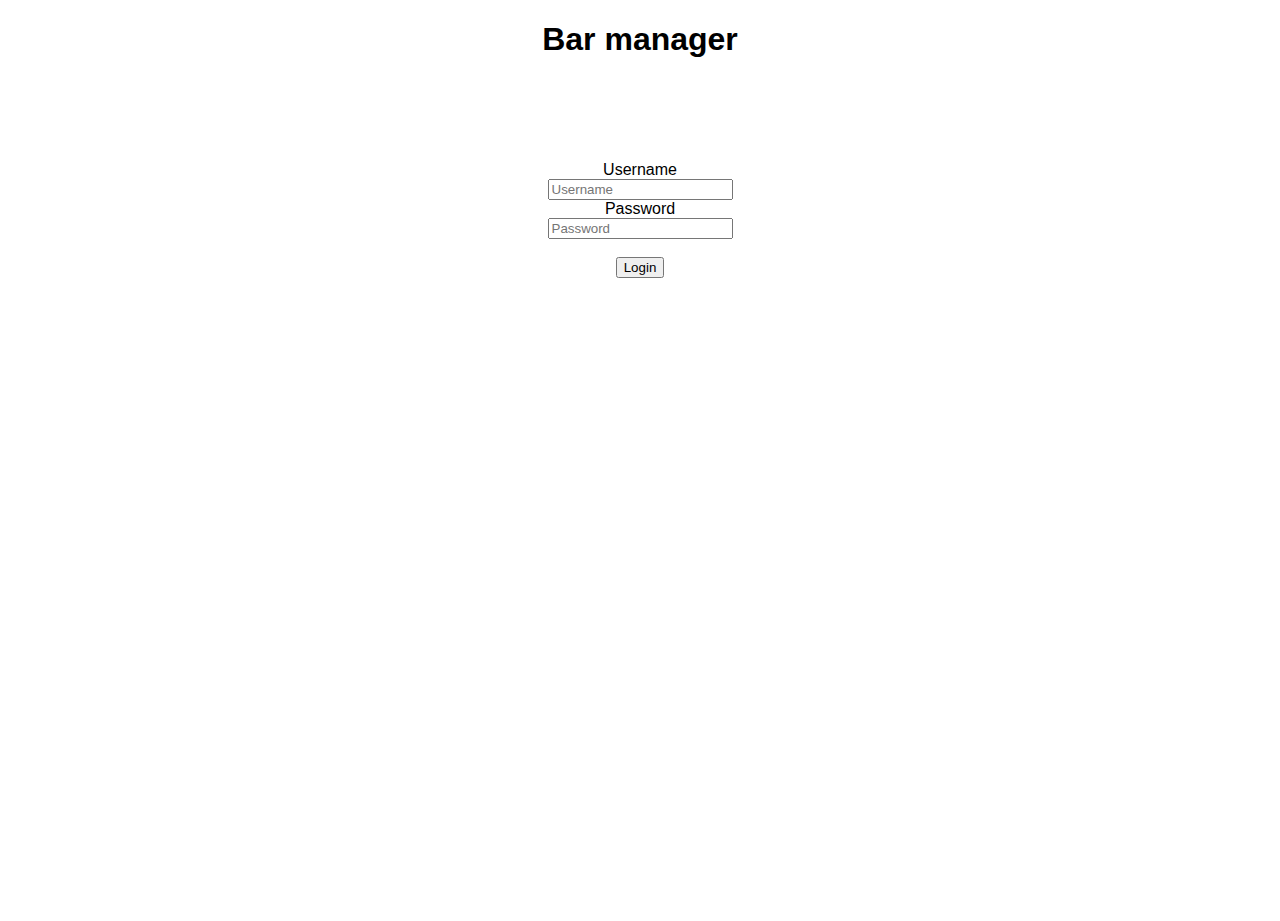
==== html/index.html @ 712846de "Refactoring" ====
<!DOCTYPE html>
<html lang="en">
<head>
  <meta charset="UTF-8">
  <title>Forside</title>

  <link rel="stylesheet" href="../css/stylesheet.css">

  <script src="../js/login.js" defer></script>
</head>
<body>

<div class="container-login">
  <h1>Bar manager</h1>
<form class="login-box" action="http://localhost:8080/api/users/verify" method="post" id="login-form">
<label for="username">Username</label><br>
  <input class="login-input" type="text" id="username" name="username" placeholder="Username" required><br>
  <label for="password">Password</label><br>
  <input class="login-input" type="text" id="password" name="password" placeholder="Password" required><br>
  <br>

  <button type="submit" id="submit" class="login-btn">Login</button>
</form>
</div>

</body>
</html>
---- css/stylesheet.css ----
html{
   height: 100%;
 }
:root {
  --background: white;
  --fontcolor: black;
}

body{
  margin: 0;
  font-family: Arial;
  background-color: var(--background);
  color: var(--fontcolor);
  height: 100%;
}

.container-table {
  margin: auto;
  width: 80%;
  text-align: center;
  float: right;
  height: 100%;

}
 .container-login{
   margin: auto;
   width: 80%;
   text-align: center;
 }
.nav-test {
  position:relative;
}

.login-box {
  margin-top: 10%;
}

.bar-list {
  list-style-type: none;
  text-decoration: none;
}

.drop-down{
  margin-left: 0%;
}

.logout-btn{
  margin-right: 1%;
}

.btn-update{
  float:left;
  margin-left: 1%;
}
.btn-add{
  float:right;
  margin-right: 1%;
}

#overlay {
 display: none;
 position: fixed;
 top: 0;
 bottom: 0;
 left: 0;
 right: 0;
 z-index: 1;
 background-color: rgba(0, 0, 0, 0.5);
}

.js-input {
 width: 100%;
 height: 25px;
 margin: auto auto 10px;
}

.tot-price{

}
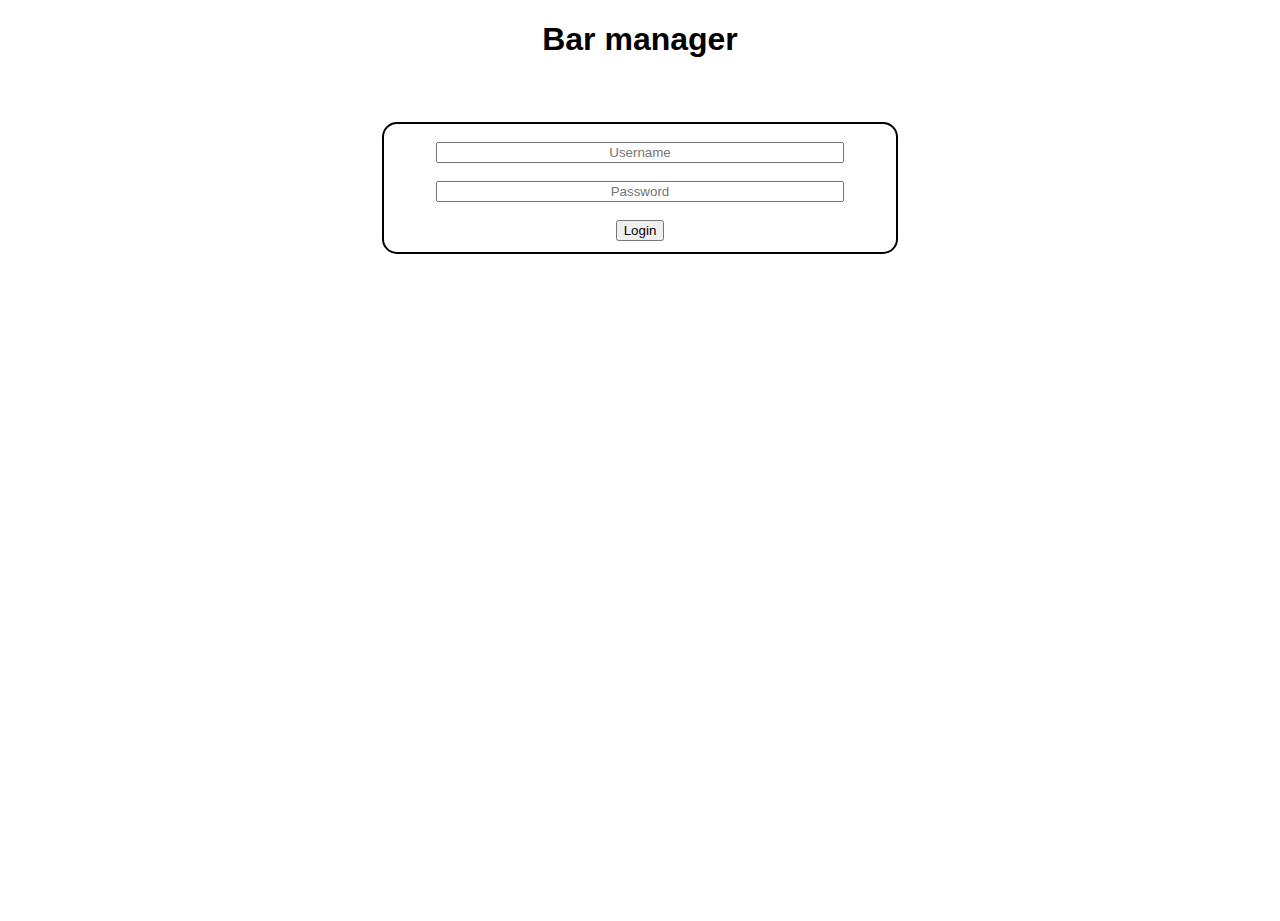
==== commit 5a69b532: "Login site update" ====
--- a/html/index.html
+++ b/html/index.html
@@ -5,13 +5,15 @@
   <title>Forside</title>
 
   <link rel="stylesheet" href="../css/stylesheet.css">
+  <link href="https://cdn.jsdelivr.net/npm/bootstrap@5.1.3/dist/css/bootstrap.min.css" rel="stylesheet" integrity="sha384-1BmE4kWBq78iYhFldvKuhfTAU6auU8tT94WrHftjDbrCEXSU1oBoqyl2QvZ6jIW3" crossorigin="anonymous">
+
 
   <script src="../js/login.js" defer></script>
 </head>
 <body>
+<h1 class="center">Bar manager</h1>
+<div class="container-login">
 
-<div class="container-login">
-  <h1>Bar manager</h1>
 <form class="login-box" action="http://localhost:8080/api/users/verify" method="post" id="login-form">
 <label for="username">Username</label><br>
   <input class="login-input" type="text" id="username" name="username" placeholder="Username" required><br>
@@ -19,7 +21,7 @@
   <input class="login-input" type="text" id="password" name="password" placeholder="Password" required><br>
   <br>
 
-  <button type="submit" id="submit" class="login-btn">Login</button>
+  <button type="submit" id="submit" class="liBtn btn btn-outline-dark ">Login</button>
 </form>
 </div>
 
--- a/css/stylesheet.css
+++ b/css/stylesheet.css
@@ -26,6 +26,7 @@
    margin: auto;
    width: 80%;
    text-align: center;
+   margin-top: 5%;
  }
 .nav-test {
   position:relative;
@@ -74,6 +75,30 @@
  margin: auto auto 10px;
 }
 
-.tot-price{
+.pointer{
+  cursor: pointer;
+}
 
+ .login-input {
+   width: 400px;
+   p1adding: 12px 20px;
+   margin: auto;
+   text-align: center;
+ }
+
+ .login-box {
+   border: solid black 2px;
+   border-radius: 15px;
+   margin: auto;
+   color: white;
+   width: 50%;
+   ;
+ }
+
+.liBtn{
+  margin-bottom: 2%;
 }
+
+.center{
+  text-align: center;
+}
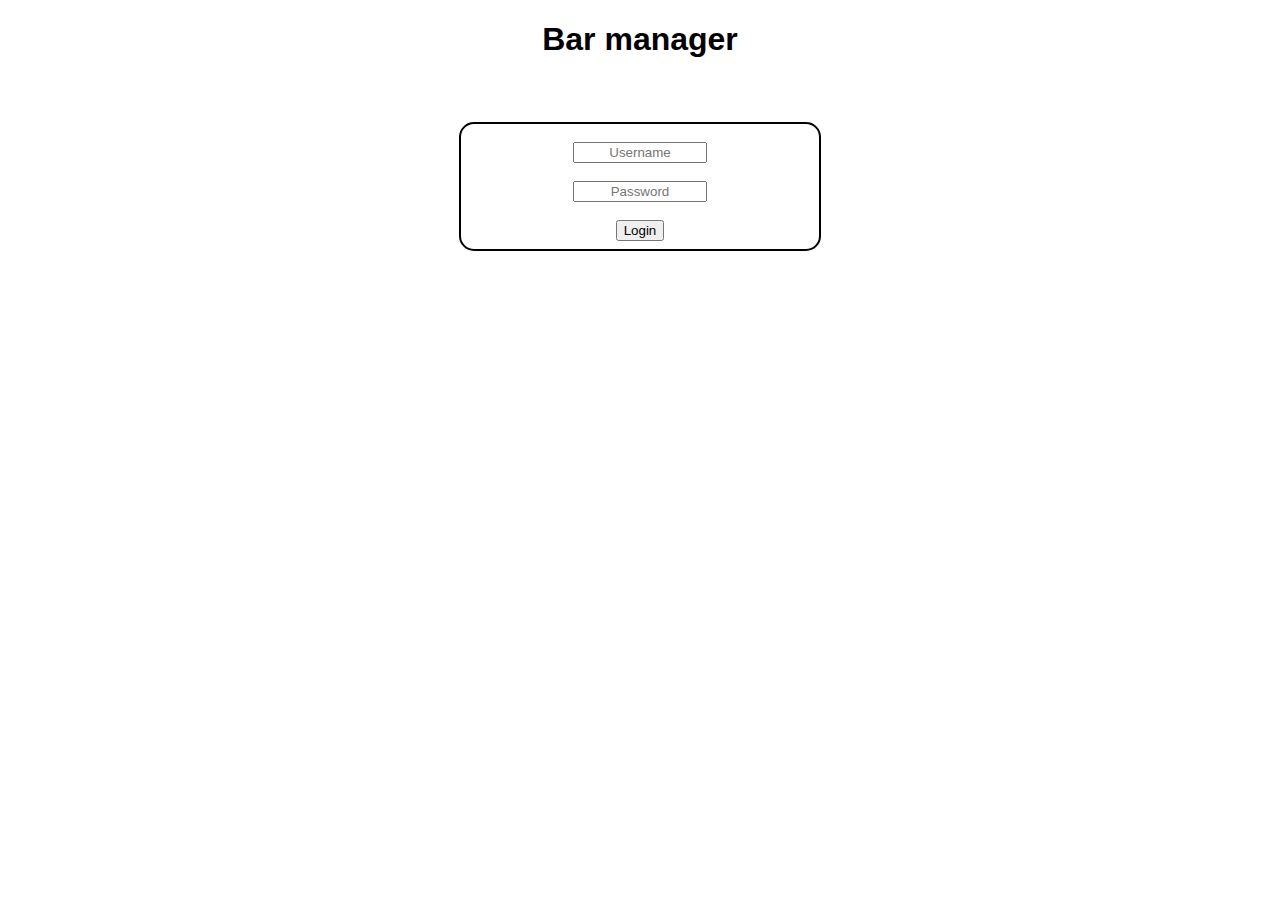
==== commit e862a4c1: "Simple fixes" ====
--- a/html/index.html
+++ b/html/index.html
@@ -2,7 +2,8 @@
 <html lang="en">
 <head>
   <meta charset="UTF-8">
-  <title>Forside</title>
+  <title>Frontpage</title>
+  <link rel = "icon" href = "https://cdn.picpng.com/beer/painting-beer-26151.png" type = "image/x-icon">
 
   <link rel="stylesheet" href="../css/stylesheet.css">
   <link href="https://cdn.jsdelivr.net/npm/bootstrap@5.1.3/dist/css/bootstrap.min.css" rel="stylesheet" integrity="sha384-1BmE4kWBq78iYhFldvKuhfTAU6auU8tT94WrHftjDbrCEXSU1oBoqyl2QvZ6jIW3" crossorigin="anonymous">
@@ -18,7 +19,7 @@
 <label for="username">Username</label><br>
   <input class="login-input" type="text" id="username" name="username" placeholder="Username" required><br>
   <label for="password">Password</label><br>
-  <input class="login-input" type="text" id="password" name="password" placeholder="Password" required><br>
+  <input class="login-input" type="password" id="password" name="password" placeholder="Password" required><br>
   <br>
 
   <button type="submit" id="submit" class="liBtn btn btn-outline-dark ">Login</button>
--- a/css/stylesheet.css
+++ b/css/stylesheet.css
@@ -32,6 +32,10 @@
   position:relative;
 }
 
+.nav-2{
+  display: inline;
+}
+
 .login-box {
   margin-top: 10%;
 }
@@ -58,6 +62,11 @@
   margin-right: 1%;
 }
 
+.btn-box {
+  height: 38px;
+  width: 200px;
+}
+
 #overlay {
  display: none;
  position: fixed;
@@ -80,7 +89,7 @@
 }
 
  .login-input {
-   width: 400px;
+   width: 35%;
    p1adding: 12px 20px;
    margin: auto;
    text-align: center;
@@ -91,7 +100,7 @@
    border-radius: 15px;
    margin: auto;
    color: white;
-   width: 50%;
+   width: 35%;
    ;
  }
 
@@ -102,3 +111,47 @@
 .center{
   text-align: center;
 }
+
+.search{
+  margin-top: 2%;
+  margin-left: 2%;
+  width: 700px;
+  float: left;
+}
+
+.btn-active{
+  float: right;
+  display: flex;
+  margin-top: 2%;
+  margin-right: 2%;
+}
+
+.canvas-container{
+  margin: 10% auto auto;
+  width: 60%;
+}
+
+
+.date{
+  color: white;
+  width: 100%;
+}
+
+.inp-fields{
+  padding: 20px;
+}
+
+.inp-child-1{
+  float:left;
+  width:20%;
+}
+
+ .inp-child-2{
+   float:left;
+   width:20%;
+ }
+
+ .inp-child-3{
+   float:left;
+   width:20%;
+ }
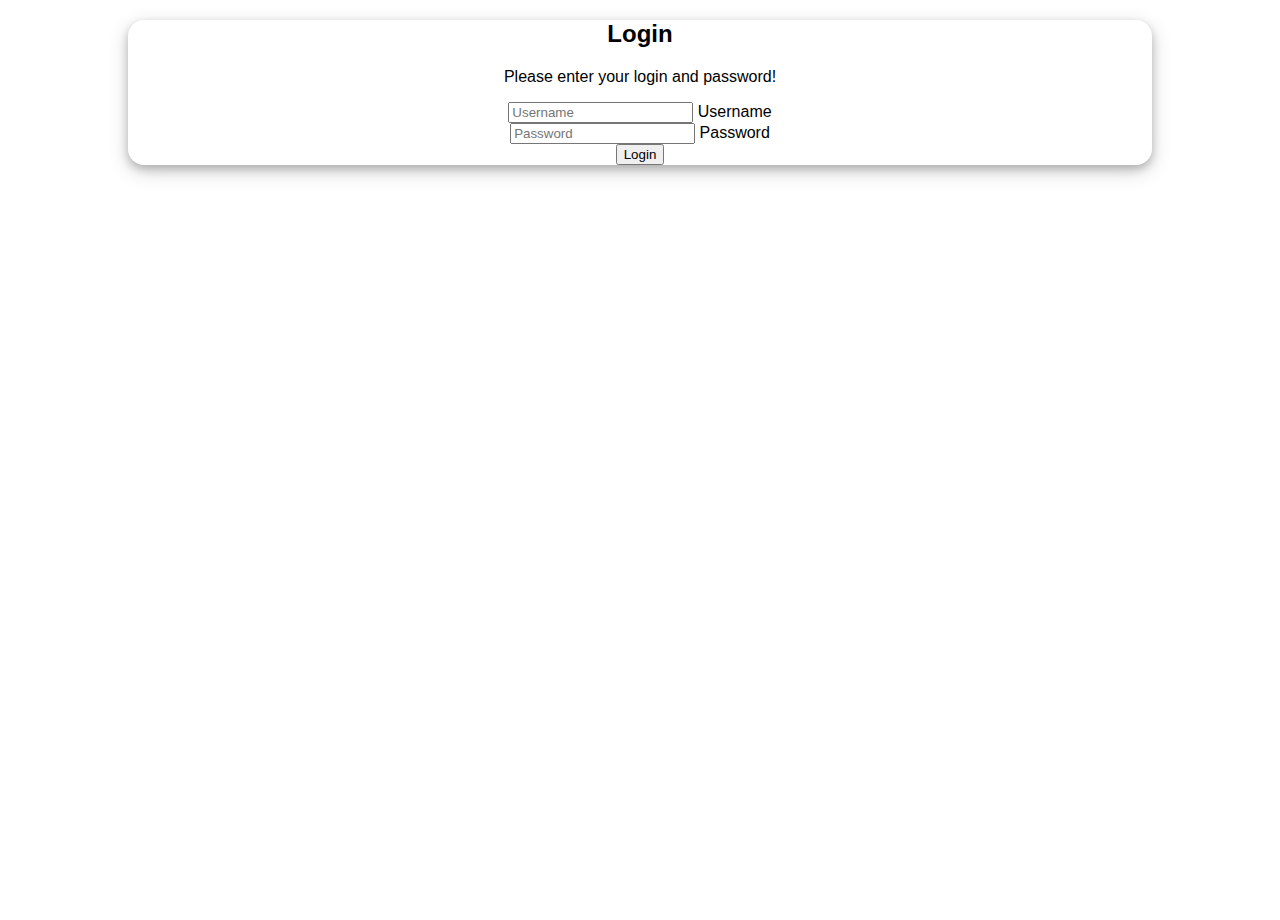
==== commit d8b7f1e4: "Login update" ====
--- a/html/index.html
+++ b/html/index.html
@@ -11,19 +11,46 @@
 
   <script src="../js/login.js" defer></script>
 </head>
-<body>
-<h1 class="center">Bar manager</h1>
+<body class="back">
 <div class="container-login">
 
-<form class="login-box" action="http://localhost:8080/api/users/verify" method="post" id="login-form">
-<label for="username">Username</label><br>
-  <input class="login-input" type="text" id="username" name="username" placeholder="Username" required><br>
-  <label for="password">Password</label><br>
-  <input class="login-input" type="password" id="password" name="password" placeholder="Password" required><br>
-  <br>
+  <section class="vh-100 gradient-custom">
+    <div class="container py-5 h-100">
+      <div class="row d-flex justify-content-center align-items-center h-100">
+        <div class="col-12 col-md-8 col-lg-6 col-xl-5">
+          <div class="card bg-dark text-white shadow" style="border-radius: 1rem;">
+            <div class="card-body p-5 text-center">
 
-  <button type="submit" id="submit" class="liBtn btn btn-outline-dark ">Login</button>
-</form>
+              <div class="mb-md-5 mt-md-4 pb-5">
+
+                <h2 class="fw-bold mb-2 text-uppercase">Login</h2>
+                <p class="text-white-50 mb-5">Please enter your login and password!</p>
+
+                <form action="http://localhost:8080/api/users/verify" method="post" id="login-form">
+                <div class="form-outline form-white mb-4">
+                  <input class="form-control form-control-lg" type="text" id="username" name="username" placeholder="Username"  />
+                  <label class="form-label" for="username">Username</label>
+                </div>
+
+                <div class="form-outline form-white mb-4">
+                  <input class="form-control form-control-lg" type="password" id="password" name="password" placeholder="Password" />
+                  <label class="form-label" for="password">Password</label>
+                </div>
+
+                  <button id="submit" class="btn btn-outline-light btn-lg px-5" type="submit">Login</button>
+                </form>
+
+
+
+              </div>
+
+            </div>
+          </div>
+        </div>
+      </div>
+    </div>
+  </section>
+
 </div>
 
 </body>
--- a/css/stylesheet.css
+++ b/css/stylesheet.css
@@ -22,22 +22,13 @@
   height: 100%;
 
 }
- .container-login{
-   margin: auto;
-   width: 80%;
-   text-align: center;
-   margin-top: 5%;
- }
+
 .nav-test {
   position:relative;
 }
 
 .nav-2{
   display: inline;
-}
-
-.login-box {
-  margin-top: 10%;
 }
 
 .bar-list {
@@ -78,6 +69,13 @@
  background-color: rgba(0, 0, 0, 0.5);
 }
 
+.back{
+  background-image: url("https://images.squarespace-cdn.com/content/v1/60e5e0bbc672c534b6589c39/1625697985171-R6XPDIOIHB2OOOHLTCP5/Nightlife.jpeg");
+  background-repeat: no-repeat;
+  background-attachment: fixed;
+  background-size: 100% 100%;
+}
+
 .js-input {
  width: 100%;
  height: 25px;
@@ -87,6 +85,18 @@
 .pointer{
   cursor: pointer;
 }
+
+ .container-login{
+   margin: auto;
+   width: 80%;
+   height: 100%;
+   text-align: center;
+ }
+
+ .shadow{
+   box-shadow: 0 4px 8px 0 rgba(0, 0, 0, 0.2), 0 6px 20px 0 rgba(0, 0, 0, 0.19);
+   text-align: center;
+ }
 
  .login-input {
    width: 35%;
@@ -101,6 +111,7 @@
    margin: auto;
    color: white;
    width: 35%;
+   background-color: #888888;
    ;
  }
 
